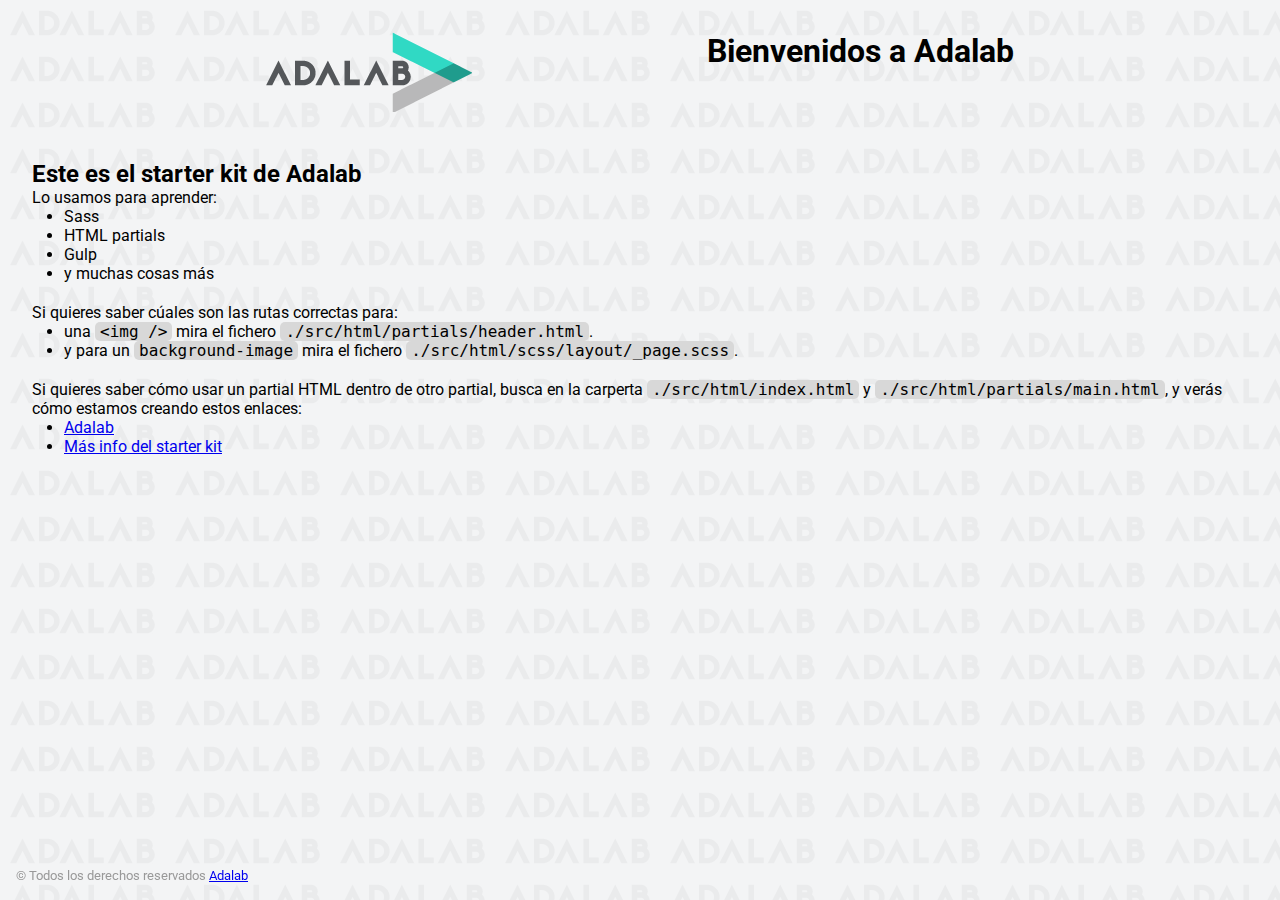
==== docs/index.html @ 9d2ffb17 "initial commit" ====
<!DOCTYPE html>
<html lang="es">
  <head>
    <meta charset="UTF-8" />
    <meta name="viewport" content="width=device-width, initial-scale=1" />
    <title>Adalab Web Starter Kit</title>
    <link href="https://fonts.googleapis.com/css?family=Roboto&display=swap" rel="stylesheet" />
    
    <link rel="icon" href="./images/favicon.png" />
    <link rel="stylesheet" href="./assets/main-62015576.css">
  </head>

  <body>
    <div class="page">
      <header class="page__header">
  <img src="./images/logo-adalab.png" alt="Adalab">
  <h1>Bienvenidos a Adalab</h1>
</header>

      <main class="page__main">
  <h2>Este es el starter kit de Adalab</h2>
  <p>Lo usamos para aprender:</p>
  <ul class="main__list">
    <li>Sass</li>
    <li>HTML partials</li>
    <li>Gulp</li>
    <li>y muchas cosas más</li>
  </ul>
  <p>Si quieres saber cúales son las rutas correctas para:</p>
  <ul class="main__list">
    <li>
      una <code class="code">&lt;img /&gt;</code> mira el fichero
      <code class="code">./src/html/partials/header.html</code>.
    </li>
    <li>
      y para un <code class="code">background-image</code> mira el fichero
      <code class="code">./src/html/scss/layout/_page.scss</code>.
    </li>
  </ul>
  <p>
    Si quieres saber cómo usar un partial HTML dentro de otro partial, busca en la carperta
    <code class="code">./src/html/index.html</code> y
    <code class="code">./src/html/partials/main.html</code>, y verás cómo estamos creando estos
    enlaces:
  </p>
  <ul class="main__list">
    <li>
      <a class="link__adalab" href="https://adalab.es">Adalab</a>

    </li>
    <li>
      <a class="{=$aClass}" href="./more-info.html">Más info del starter kit</a>

    </li>
  </ul>
</main>

      <footer class="page__footer">
  <small>
    &copy; Todos los derechos reservados
    <a class="link__adalab" href="https://adalab.es">Adalab</a>

  </small>
</footer>

    </div>
    <script src="./js/main.js"></script>
  </body>
</html>
---- docs/assets/main-62015576.css ----
*{box-sizing:border-box;margin:0;padding:0}.code{font-size:16px;background:#d8d8d8;padding:0 5px;border-radius:5px}.link__adalab:hover{background-color:#099d8d;color:#fff}.link__github:hover{background-color:#ccc;color:#000}body{padding:2rem;height:100vh;background-image:url(../images/bg-adalab.png);background-color:#f3f4f5;font-family:Roboto,sans-serif}.page__header{display:flex;justify-content:space-evenly;margin-bottom:3rem}.page__footer{position:fixed;left:0;bottom:0;width:100vw;padding:1rem;color:#999}.main__list{padding-left:2rem;padding-bottom:20px}
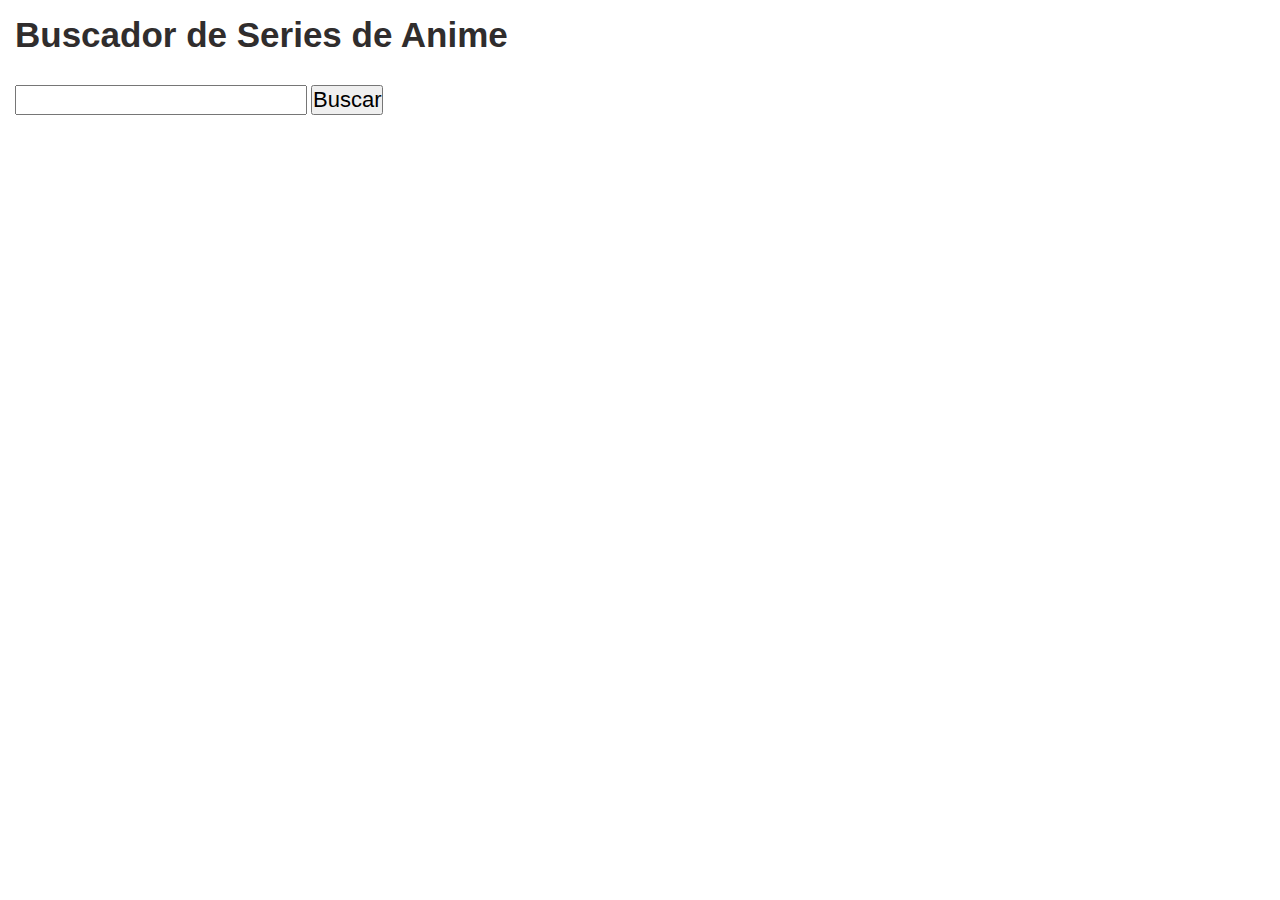
==== commit b7f2da42: "Deployed new version of the page to production" ====
--- a/docs/index.html
+++ b/docs/index.html
@@ -1,69 +1,28 @@
 <!DOCTYPE html>
 <html lang="es">
-  <head>
+
+<head>
     <meta charset="UTF-8" />
     <meta name="viewport" content="width=device-width, initial-scale=1" />
-    <title>Adalab Web Starter Kit</title>
-    <link href="https://fonts.googleapis.com/css?family=Roboto&display=swap" rel="stylesheet" />
+    <title>Document</title>
     
-    <link rel="icon" href="./images/favicon.png" />
-    <link rel="stylesheet" href="./assets/main-62015576.css">
-  </head>
+  <link rel="stylesheet" href="./assets/index-e75c0e3c.css">
+</head>
 
-  <body>
-    <div class="page">
-      <header class="page__header">
-  <img src="./images/logo-adalab.png" alt="Adalab">
-  <h1>Bienvenidos a Adalab</h1>
-</header>
+<body>
+    <header>
+        <h1 class="header">Buscador de Series de Anime</h1>
+    </header>
+    <main>
+        <form class="form" action="">
+            <input class="js-input" type="text" name="search">
+            <button class="button-search js-button-search">Buscar</button>
 
-      <main class="page__main">
-  <h2>Este es el starter kit de Adalab</h2>
-  <p>Lo usamos para aprender:</p>
-  <ul class="main__list">
-    <li>Sass</li>
-    <li>HTML partials</li>
-    <li>Gulp</li>
-    <li>y muchas cosas más</li>
-  </ul>
-  <p>Si quieres saber cúales son las rutas correctas para:</p>
-  <ul class="main__list">
-    <li>
-      una <code class="code">&lt;img /&gt;</code> mira el fichero
-      <code class="code">./src/html/partials/header.html</code>.
-    </li>
-    <li>
-      y para un <code class="code">background-image</code> mira el fichero
-      <code class="code">./src/html/scss/layout/_page.scss</code>.
-    </li>
-  </ul>
-  <p>
-    Si quieres saber cómo usar un partial HTML dentro de otro partial, busca en la carperta
-    <code class="code">./src/html/index.html</code> y
-    <code class="code">./src/html/partials/main.html</code>, y verás cómo estamos creando estos
-    enlaces:
-  </p>
-  <ul class="main__list">
-    <li>
-      <a class="link__adalab" href="https://adalab.es">Adalab</a>
+        </form>
+        <section class="js-section"></section>
+    </main>
 
-    </li>
-    <li>
-      <a class="{=$aClass}" href="./more-info.html">Más info del starter kit</a>
+    <script src="./js/main.js"></script>
+</body>
 
-    </li>
-  </ul>
-</main>
-
-      <footer class="page__footer">
-  <small>
-    &copy; Todos los derechos reservados
-    <a class="link__adalab" href="https://adalab.es">Adalab</a>
-
-  </small>
-</footer>
-
-    </div>
-    <script src="./js/main.js"></script>
-  </body>
-</html>
+</html>--- a/docs/assets/index-e75c0e3c.css
+++ b/docs/assets/index-e75c0e3c.css
@@ -0,0 +1 @@
+*{box-sizing:border-box;margin:0;padding:0}ul{list-style:none}a{text-decoration:none}.header{padding:15px;color:#302d2d;font-family:sans-serif;font-size:35px}.form{padding:15px}.js-input,.button-search{font-size:22px}
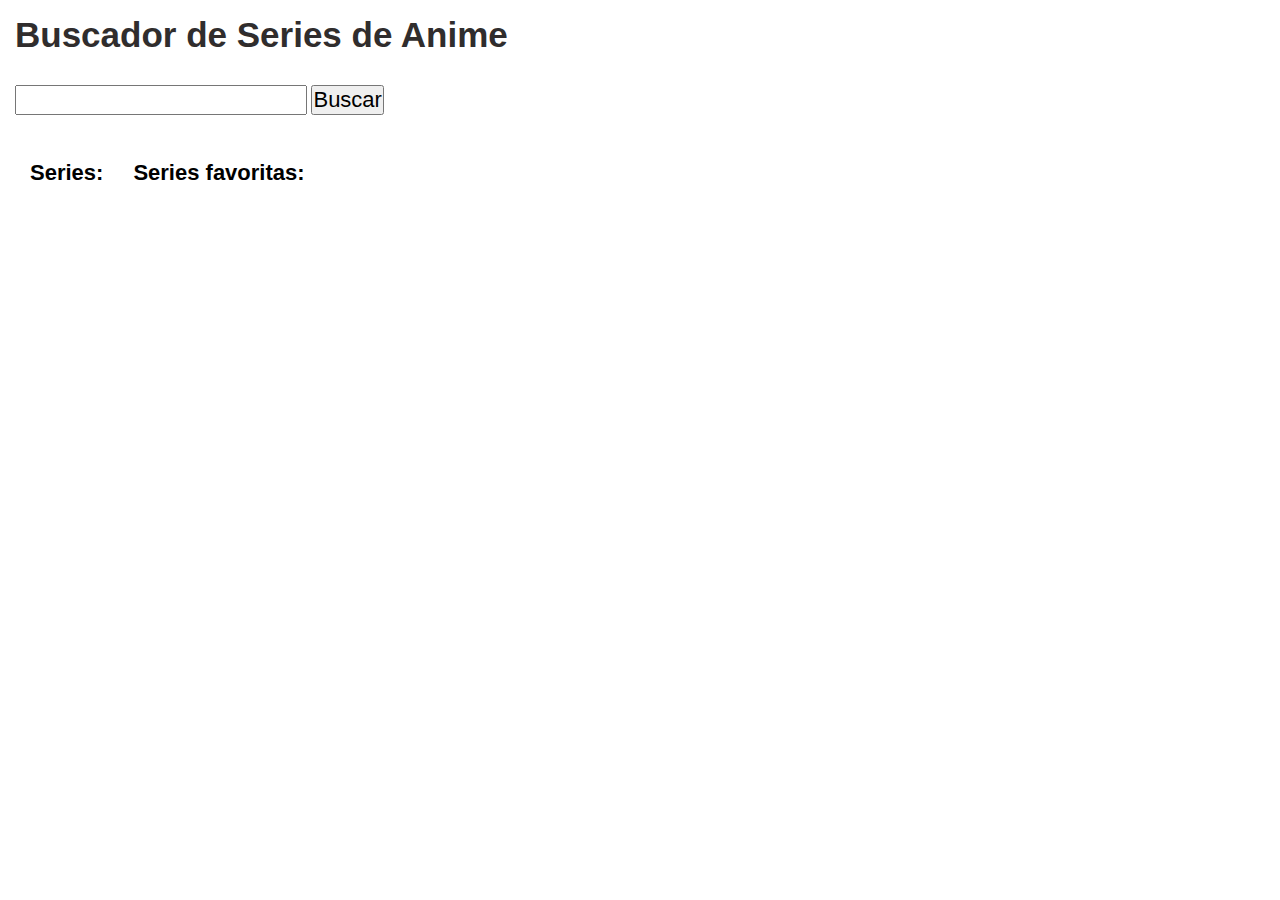
==== commit fd2b9b79: "Deployed new version of the page to production" ====
--- a/docs/index.html
+++ b/docs/index.html
@@ -6,7 +6,7 @@
     <meta name="viewport" content="width=device-width, initial-scale=1" />
     <title>Document</title>
     
-  <link rel="stylesheet" href="./assets/index-e75c0e3c.css">
+  <link rel="stylesheet" href="./assets/index-bf0904f3.css">
 </head>
 
 <body>
@@ -17,9 +17,16 @@
         <form class="form" action="">
             <input class="js-input" type="text" name="search">
             <button class="button-search js-button-search">Buscar</button>
-
         </form>
-        <section class="js-section"></section>
+        <div class="container-results">
+            <section class="section-serie js-section">
+                <h4 class="title-serie">Series:</h4>
+            </section>
+            <div class="container-favorites">
+                <h4 class="title-favorites">Series favoritas: </h4>
+                <section class="js-section-favorites"></section>
+            </div>
+        </div>
     </main>
 
     <script src="./js/main.js"></script>
--- a/docs/assets/index-bf0904f3.css
+++ b/docs/assets/index-bf0904f3.css
@@ -0,0 +1 @@
+*{box-sizing:border-box;margin:0;padding:0}ul{list-style:none}a{text-decoration:none}.header{padding:15px;color:#302d2d;font-family:sans-serif;font-size:35px}.form{padding:15px;font-family:sans-serif}.js-input,.button-search{font-size:22px}.title-serie{font-size:22px;padding:15px;font-family:sans-serif}.container-results{display:flex;padding:15px}.container-favorites{padding:15px;font-family:sans-serif}.title-favorites{font-size:22px}
